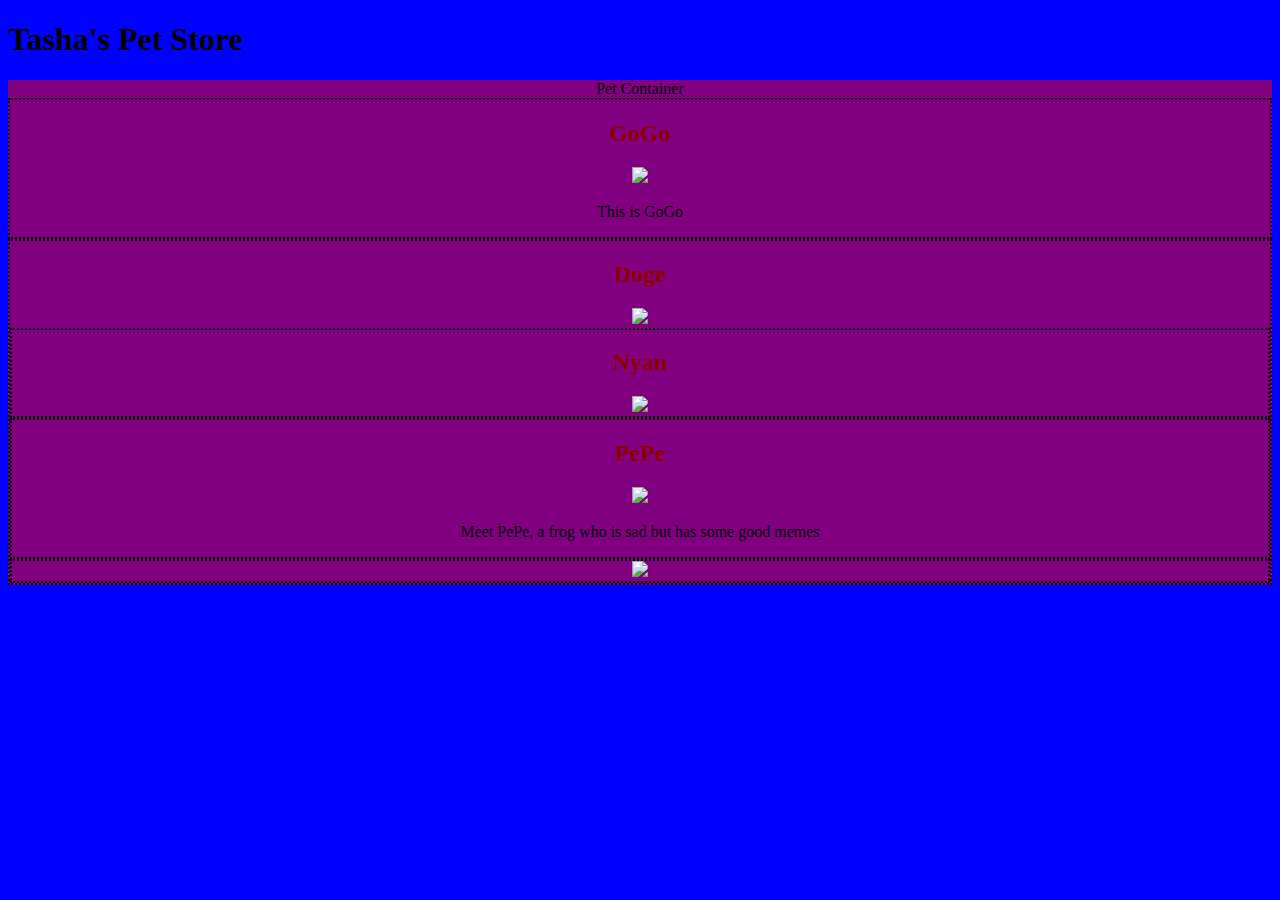
==== 2-17-17/pet-store/index.html @ d3076653 "Completed Basic" ====
<!DOCTYPE html>
<html lang="en">
<head>
	<meta charset="UTF-8">
	<title>Tasha's Pet Store</title>
</head> <link rel="stylesheet" type="text/css" href="styles.css">
<body>
	<h1>Tasha's Pet Store</h1>
	<div id = "all-pets">Pet Container
	<div class= "individual-pet">
		<h2>GoGo</h2>
		<img src="https://upload.wikimedia.org/wikipedia/commons/thumb/d/df/Cute_Monkey_cropped.jpg/220px-Cute_Monkey_cropped.jpg"></img>
		<p>This is GoGo</p>
		</div>
		<div class= "individual-pet"><h2>Doge</h2>
		<img src="https://pbs.twimg.com/profile_images/378800000822867536/3f5a00acf72df93528b6bb7cd0a4fd0c.jpeg"><img> 
	<div class= "individual-pet"><h2>Nyan</h2>
	<img src="http://img1.wikia.nocookie.net/__cb6/nyancat/images/5/50/Wiki-background"></img>
	</div>
	<div class= "individual-pet"><h2>PePe</h2>
		<img src="https://diasp.org/camo/12bcaf3fa53ef076d497e54839cf983f28da1e0b/687474703a2f2f6d656469612e6272656974626172742e636f6d2f6d656469612f323031362f31302f7361642d706570652d363430783438302e6a7067"><img>
		<p>Meet PePe, a frog who is sad but has some good memes</p>
	</div>
	<div class= "individual-pet">
		<img src="https://media.tenor.co/images/8fbda6a13aee444e0397f07541d1f98e/raw"></img>
	</div>
---- 2-17-17/pet-store/styles.css ----
body {
	background-color: blue;
}

#all-pets{
	background-color: purple;
	text-align: center;
}

.individual-pet{
	border-style: dotted;
	border-width: 2px;
}
h2{
	color: darkred;
}
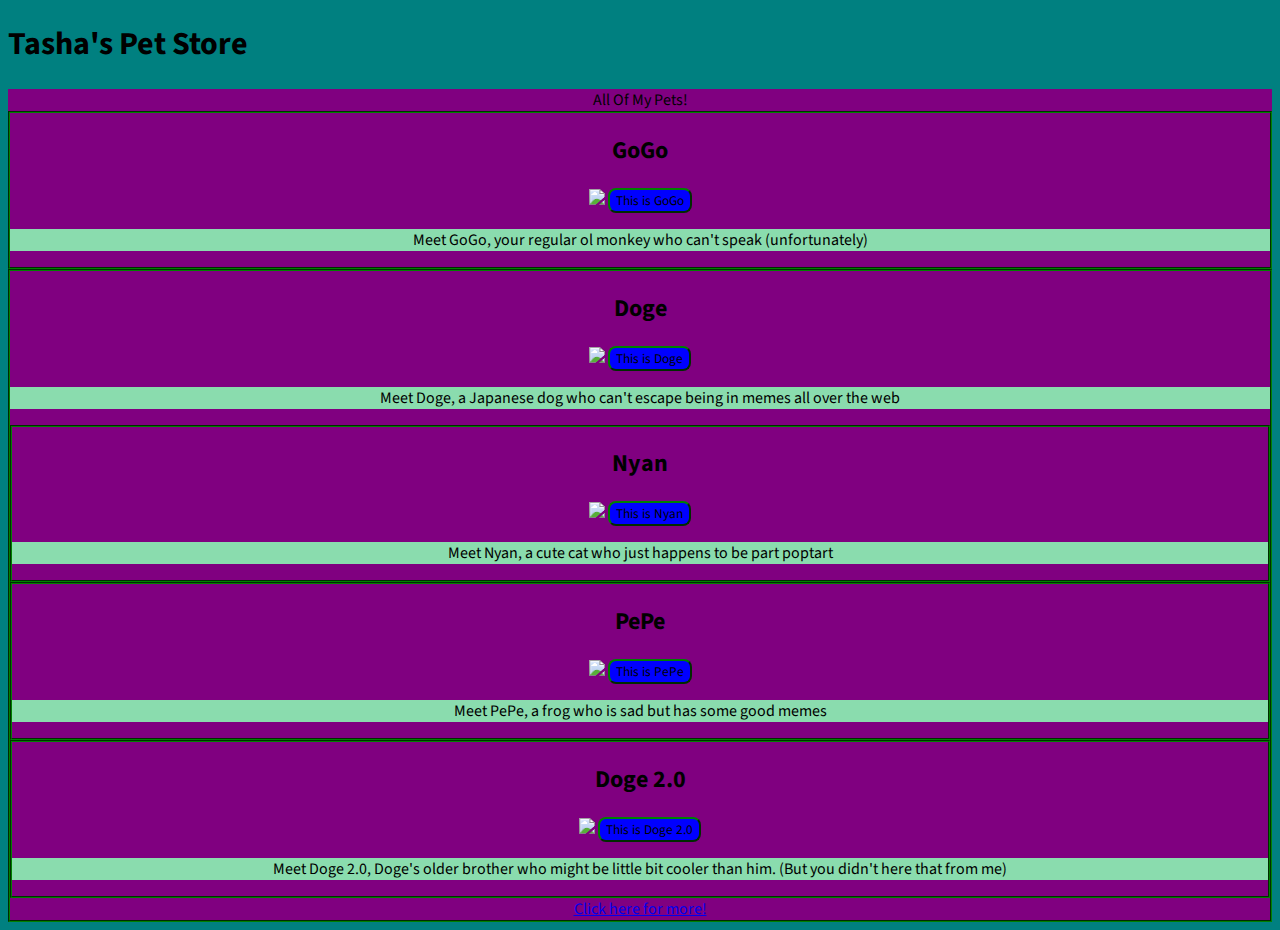
==== commit 2eb6ce49: "Update index.html" ====
--- a/2-17-17/pet-store/index.html
+++ b/2-17-17/pet-store/index.html
@@ -3,24 +3,36 @@
 <head>
 	<meta charset="UTF-8">
 	<title>Tasha's Pet Store</title>
-</head> <link rel="stylesheet" type="text/css" href="styles.css">
-<body>
+</head> <link rel="stylesheet" type="text/css" href="styles.css"> 
+  <link href="https://fonts.googleapis.com/css?family=Source+Sans+Pro" rel="stylesheet">
+  </head>
+  <body>
 	<h1>Tasha's Pet Store</h1>
-	<div id = "all-pets">Pet Container
+	<div id = "all-pets">All Of My Pets!
 	<div class= "individual-pet">
 		<h2>GoGo</h2>
 		<img src="https://upload.wikimedia.org/wikipedia/commons/thumb/d/df/Cute_Monkey_cropped.jpg/220px-Cute_Monkey_cropped.jpg"></img>
-		<p>This is GoGo</p>
+      <button>This is GoGo</button>
+        <p>Meet GoGo, your regular ol monkey who can't speak (unfortunately)</p>
 		</div>
 		<div class= "individual-pet"><h2>Doge</h2>
 		<img src="https://pbs.twimg.com/profile_images/378800000822867536/3f5a00acf72df93528b6bb7cd0a4fd0c.jpeg"><img> 
-	<div class= "individual-pet"><h2>Nyan</h2>
-	<img src="http://img1.wikia.nocookie.net/__cb6/nyancat/images/5/50/Wiki-background"></img>
+	  <button>This is Doge</button>
+            <p>Meet Doge, a Japanese dog who can't escape being in memes all over the web</p>
+          <div class= "individual-pet"><h2>Nyan</h2>
+            <img src="http://img1.wikia.nocookie.net/__cb6/nyancat/images/5/50/Wiki-background"></img>
+           <button>This is Nyan</button>
+            <p>Meet Nyan, a cute cat who just happens to be part poptart</p>
 	</div>
 	<div class= "individual-pet"><h2>PePe</h2>
 		<img src="https://diasp.org/camo/12bcaf3fa53ef076d497e54839cf983f28da1e0b/687474703a2f2f6d656469612e6272656974626172742e636f6d2f6d656469612f323031362f31302f7361642d706570652d363430783438302e6a7067"><img>
-		<p>Meet PePe, a frog who is sad but has some good memes</p>
+		<button>This is PePe</button>
+      <p>Meet PePe, a frog who is sad but has some good memes</p>
 	</div>
-	<div class= "individual-pet">
+	<div class= "individual-pet"> <h2> Doge 2.0 </h2>
 		<img src="https://media.tenor.co/images/8fbda6a13aee444e0397f07541d1f98e/raw"></img>
-	</div>
+	<button>This is Doge 2.0</button>
+      <p>Meet Doge 2.0, Doge's older brother who might be little bit cooler than him. (But you didn't here that from me)</p>
+    </div>
+   <a href="https://www.google.com/">Click here for more!</a>
+ 
--- a/2-17-17/pet-store/styles.css
+++ b/2-17-17/pet-store/styles.css
@@ -1,5 +1,6 @@
 body {
-	background-color: blue;
+	background-color: teal;
+  font-family: 'Source Sans Pro', sans-serif;
 }
 
 #all-pets{
@@ -8,9 +9,29 @@
 }
 
 .individual-pet{
-	border-style: dotted;
+	border-style: groove;
 	border-width: 2px;
+    border-color: green;
 }
-h2{
-	color: darkred;
-}+button:hover { background-color: yellow;
+}
+button {
+  font-family: 'Source Sans Pro', sans-serif;
+  background-color: blue; 
+  border-color: green;
+   border-radius: 8px;
+}
+p {
+  background-color: #8ADCAE
+}
+div:hover{
+  background-color: #ECA53A;
+  transition: background-color 2s;
+}
+link{
+  color: #CAC5D7;
+  
+}
+link: visited{
+  color: #B68DAF
+}
